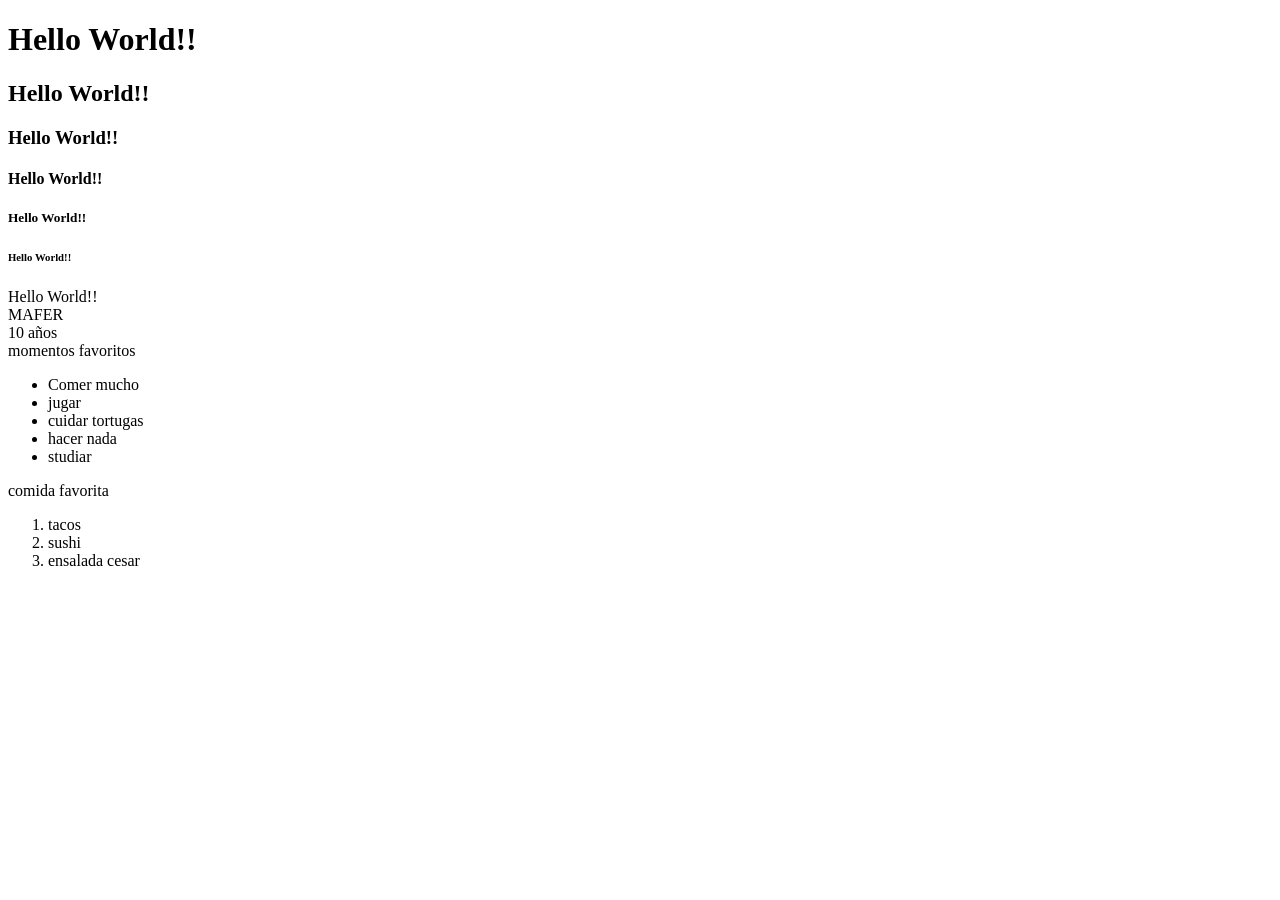
==== index.html @ 1e8145e1 "Cargue el archivo index" ====
<!DOCTYPE html>
<html lang="en">
<head>
    <meta charset="UTF-8">
    <meta name="viewport" content="width=cs, initial-scale=1.0">
    <title>MI PRIMER WEB</title>
    <link rel="stylesheet" href="main.css">
</head>
<body>
    <h1>Hello World!!</h1>
    <h2>Hello World!!</h2>
    <h3>Hello World!!</h3>
    <h4>Hello World!!</h4>
    <h5>Hello World!!</h5>
    <h6>Hello World!!</h6>
    Hello World!! 
    <br>
    MAFER
    <br>
     10 años 
     <br>
     momentos favoritos
    <ul>
         <li>Comer mucho</li>
         <li>jugar</li>
         <li>cuidar tortugas</li>
         <li>hacer nada</li>
         <li>studiar</li>
    </ul>
        
        comida favorita
    <ol>
        <li>tacos</li>
        <li>sushi</li>
        <li>ensalada cesar</li>
    </ol>


    
</body>
</html>
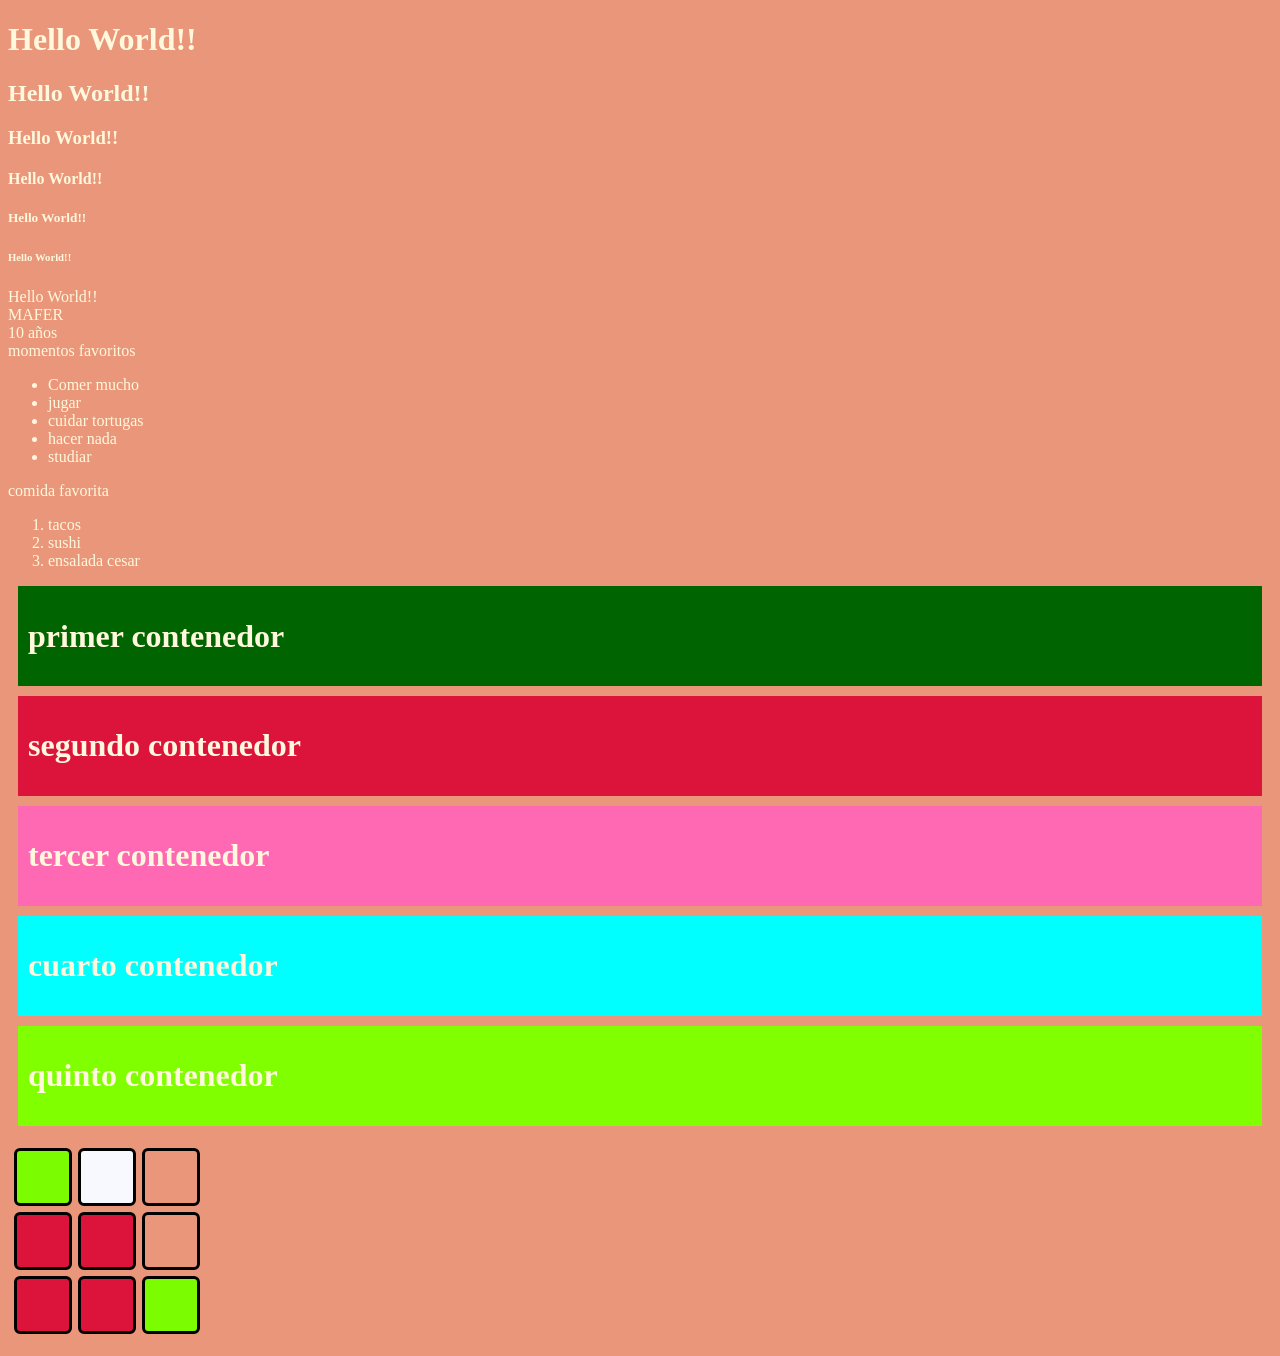
==== commit 8268d783: "Practica Rubik" ====
--- a/index.html
+++ b/index.html
@@ -38,4 +38,41 @@
 
     
 </body>
-</html>+</html>  
+
+<div class="contenedor-1">
+     <h1>primer contenedor</h1>
+</div>
+<div class="contenedor-2">
+    <h1>segundo contenedor</h1>
+</div>
+<div class="contenedor-3">
+    <h1>tercer contenedor</h1>
+</div>
+<div class="contenedor-4">
+    <h1>cuarto contenedor</h1>
+</div>
+<div class="contenedor-5">
+    <h1>quinto contenedor</h1>
+</div>
+
+    <table class="rubik-grid" role="grid">
+        <tbody>
+            <tr>
+                <td class="rubik-cell rubik-w"></td>
+                <td class="rubik-cell rubik-y"></td>
+                <td class="rubik-cell rubik-"></td>
+            </tr>
+            <tr>
+                <td class="rubik-cell rubik-r"></td>
+                <td class="rubik-cell rubik-g"></td>
+                <td class="rubik-cell rubik-"></td>
+            </tr>
+                        <tr>
+                <td class="rubik-cell rubik-r"></td>
+                <td class="rubik-cell rubik-g"></td>
+                <td class="rubik-cell rubik-o"></td>
+            </tr>
+        </tbody>
+    </table>
+</body>
--- a/main.css
+++ b/main.css
@@ -0,0 +1,62 @@
+body {
+    background-color: darksalmon;
+    font-family: 'Times New Roman', Times, serif;
+    font-size: medium;
+    color: cornsilk;
+
+}
+
+.contenedor-1{
+    background-color: darkgreen;
+    padding: 10px;
+    margin: 10px;
+}
+
+.contenedor-2{
+    background-color: crimson;
+    padding: 10px;
+    margin: 10px;
+}
+
+.contenedor-3{
+    background-color: hotpink;
+    padding: 10px;
+    margin: 10px;
+}
+
+.contenedor-4{
+    background-color: cyan;
+    padding: 10px;
+    margin: 10px;
+}
+
+.contenedor-5{
+    background-color: chartreuse;
+    padding: 10px;
+    margin: 10px;
+
+}
+
+.rubik-grid {
+    border-collapse: separate;
+    border-spacing: 6px;
+    margin: 1rem 0;
+}
+
+.rubik-cell {
+    width: 52px;
+    height: 52px;
+    padding: 0;
+    border: 3px solid black;
+    border-radius: 6px;
+    box-shadow:
+        inset 0 2px 0 rgb(93, 192, 144)
+        inset 0 -3px 0 rgb(206, 180, 92) 
+}
+
+.rubik-w { background-color: lawngreen;}
+.rubik-y { background-color: ghostwhite;}
+.rubik-r { background-color: crimson;}
+.rubik-o { background-color: lawngreen;}
+.rubik-b { background-color: ghostwhite;}
+.rubik-g { background-color: crimson;}
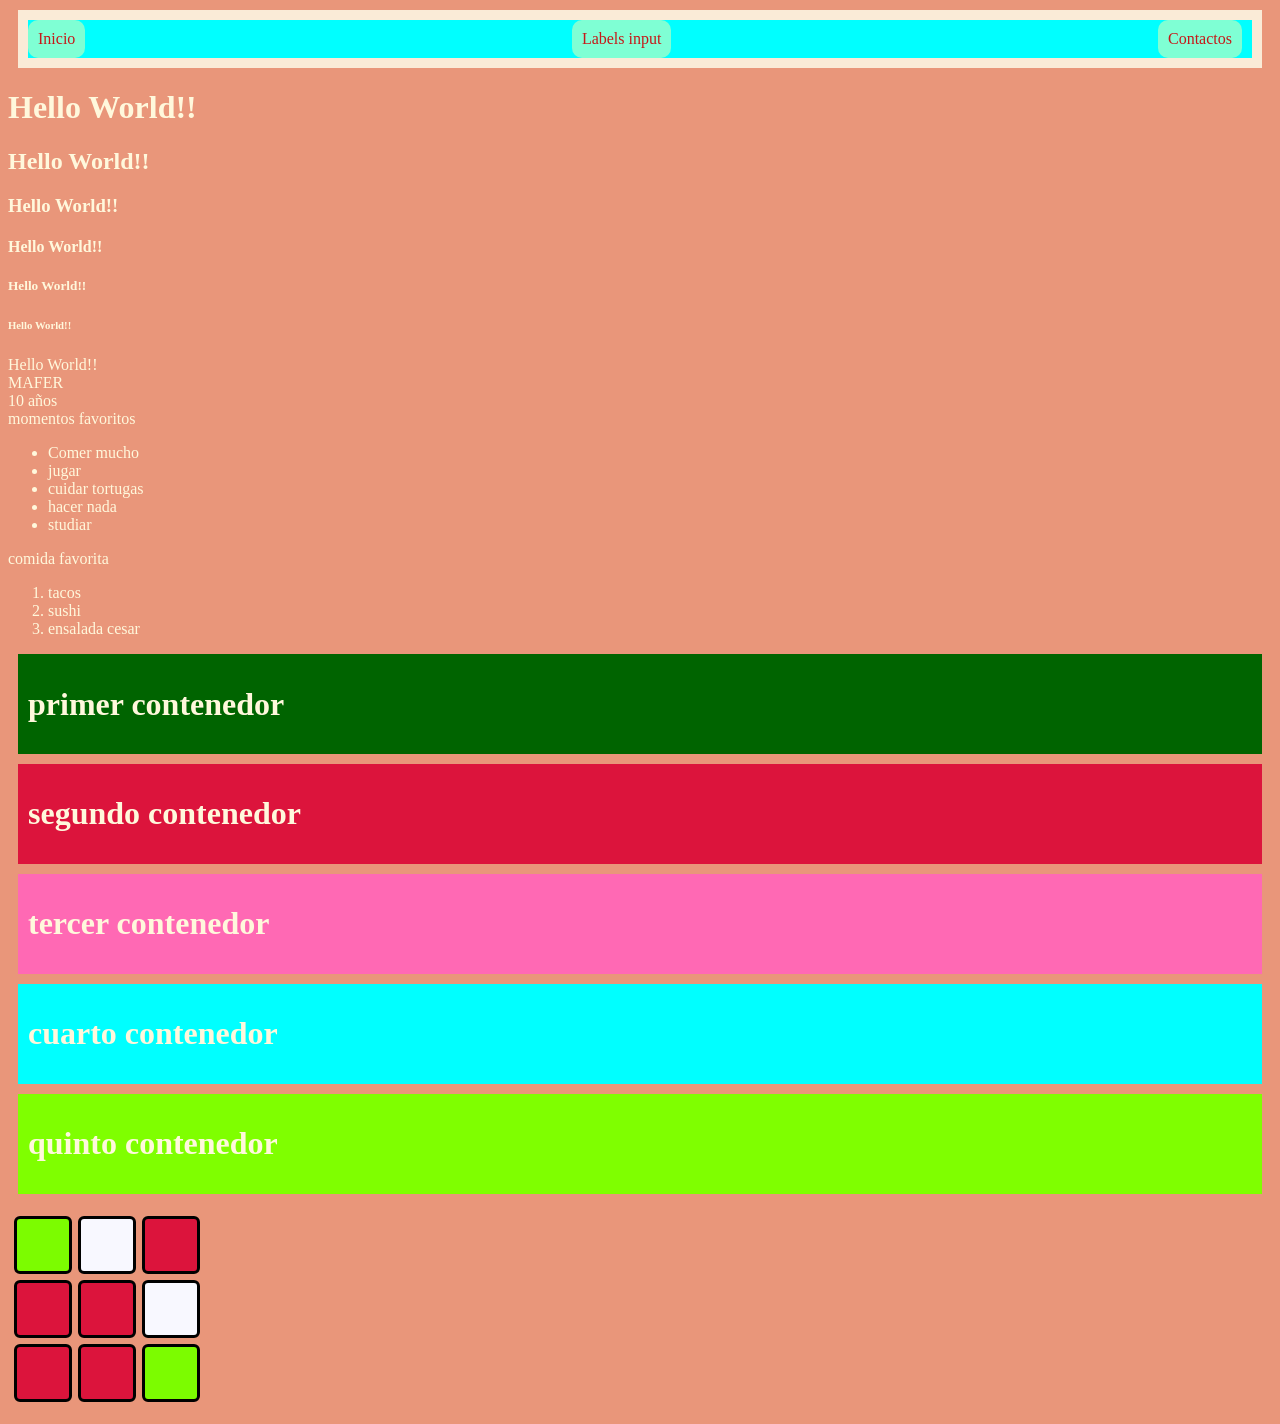
==== commit 0fdd270a: "manejo de rutas html" ====
--- a/index.html
+++ b/index.html
@@ -1,34 +1,50 @@
 <!DOCTYPE html>
 <html lang="en">
+
 <head>
     <meta charset="UTF-8">
     <meta name="viewport" content="width=cs, initial-scale=1.0">
     <title>MI PRIMER WEB</title>
-    <link rel="stylesheet" href="main.css">
+    <link rel="stylesheet" href="../css/main.css">
+    <link rel="stylesheet" href="css/navegador.css">
 </head>
+
 <body>
+
+    <header>
+        <nav>
+            <ul>
+                <li><a href="../index.html">Inicio</a></li>
+                <li><a href="pages/labels.html">Labels input</a></li>
+                <li><a href="#">Contactos</a></li>
+            </ul>
+        </nav>
+    </header>
+
+
+
     <h1>Hello World!!</h1>
     <h2>Hello World!!</h2>
     <h3>Hello World!!</h3>
     <h4>Hello World!!</h4>
     <h5>Hello World!!</h5>
     <h6>Hello World!!</h6>
-    Hello World!! 
+    Hello World!!
     <br>
     MAFER
     <br>
-     10 años 
-     <br>
-     momentos favoritos
+    10 años
+    <br>
+    momentos favoritos
     <ul>
-         <li>Comer mucho</li>
-         <li>jugar</li>
-         <li>cuidar tortugas</li>
-         <li>hacer nada</li>
-         <li>studiar</li>
+        <li>Comer mucho</li>
+        <li>jugar</li>
+        <li>cuidar tortugas</li>
+        <li>hacer nada</li>
+        <li>studiar</li>
     </ul>
-        
-        comida favorita
+
+    comida favorita
     <ol>
         <li>tacos</li>
         <li>sushi</li>
@@ -36,12 +52,13 @@
     </ol>
 
 
-    
+
 </body>
-</html>  
+
+</html>
 
 <div class="contenedor-1">
-     <h1>primer contenedor</h1>
+    <h1>primer contenedor</h1>
 </div>
 <div class="contenedor-2">
     <h1>segundo contenedor</h1>
@@ -56,23 +73,23 @@
     <h1>quinto contenedor</h1>
 </div>
 
-    <table class="rubik-grid" role="grid">
-        <tbody>
-            <tr>
-                <td class="rubik-cell rubik-w"></td>
-                <td class="rubik-cell rubik-y"></td>
-                <td class="rubik-cell rubik-"></td>
-            </tr>
-            <tr>
-                <td class="rubik-cell rubik-r"></td>
-                <td class="rubik-cell rubik-g"></td>
-                <td class="rubik-cell rubik-"></td>
-            </tr>
-                        <tr>
-                <td class="rubik-cell rubik-r"></td>
-                <td class="rubik-cell rubik-g"></td>
-                <td class="rubik-cell rubik-o"></td>
-            </tr>
-        </tbody>
-    </table>
+<table class="rubik-grid" role="grid">
+    <tbody>
+        <tr>
+            <td class="rubik-cell rubik-w"></td>
+            <td class="rubik-cell rubik-y"></td>
+            <td class="rubik-cell rubik-r"></td>
+        </tr>
+        <tr>
+            <td class="rubik-cell rubik-r"></td>
+            <td class="rubik-cell rubik-g"></td>
+            <td class="rubik-cell rubik-b"></td>
+        </tr>
+        <tr>
+            <td class="rubik-cell rubik-r"></td>
+            <td class="rubik-cell rubik-g"></td>
+            <td class="rubik-cell rubik-o"></td>
+        </tr>
+    </tbody>
+</table>
 </body>
--- a/css/main.css
+++ b/css/main.css
@@ -0,0 +1,62 @@
+body {
+    background-color: darksalmon;
+    font-family: 'Times New Roman', Times, serif;
+    font-size: medium;
+    color: cornsilk;
+
+}
+
+.contenedor-1{
+    background-color: darkgreen;
+    padding: 10px;
+    margin: 10px;
+}
+
+.contenedor-2{
+    background-color: crimson;
+    padding: 10px;
+    margin: 10px;
+}
+
+.contenedor-3{
+    background-color: hotpink;
+    padding: 10px;
+    margin: 10px;
+}
+
+.contenedor-4{
+    background-color: cyan;
+    padding: 10px;
+    margin: 10px;
+}
+
+.contenedor-5{
+    background-color: chartreuse;
+    padding: 10px;
+    margin: 10px;
+
+}
+
+.rubik-grid {
+    border-collapse: separate;
+    border-spacing: 6px;
+    margin: 1rem 0;
+}
+
+.rubik-cell {
+    width: 52px;
+    height: 52px;
+    padding: 0;
+    border: 3px solid black;
+    border-radius: 6px;
+    box-shadow:
+        inset 0 2px 0 rgb(93, 192, 144)
+        inset 0 -3px 0 rgb(206, 180, 92) 
+}
+
+.rubik-w { background-color: lawngreen;}
+.rubik-y { background-color: ghostwhite;}
+.rubik-r { background-color: crimson;}
+.rubik-o { background-color: lawngreen;}
+.rubik-b { background-color: ghostwhite;}
+.rubik-g { background-color: crimson;}
--- a/css/navegador.css
+++ b/css/navegador.css
@@ -0,0 +1,28 @@
+nav {
+    background-color: antiquewhite;
+    padding: 10px;
+    margin: 10px;
+}
+
+nav ul {
+    background-color: aqua;
+    list-style: none;
+    padding: 0;
+    margin: 0;
+    display: flex;
+    flex-direction: space-between;
+    justify-content: space-between;
+    align-items: center;
+}
+
+nav ul li {
+    margin-right: 10px;
+    padding: 10px;
+    border-radius: 10px;
+    background-color: aquamarine;
+}
+
+nav ul li a {
+    color: #c61818;
+    text-decoration: none;
+}
